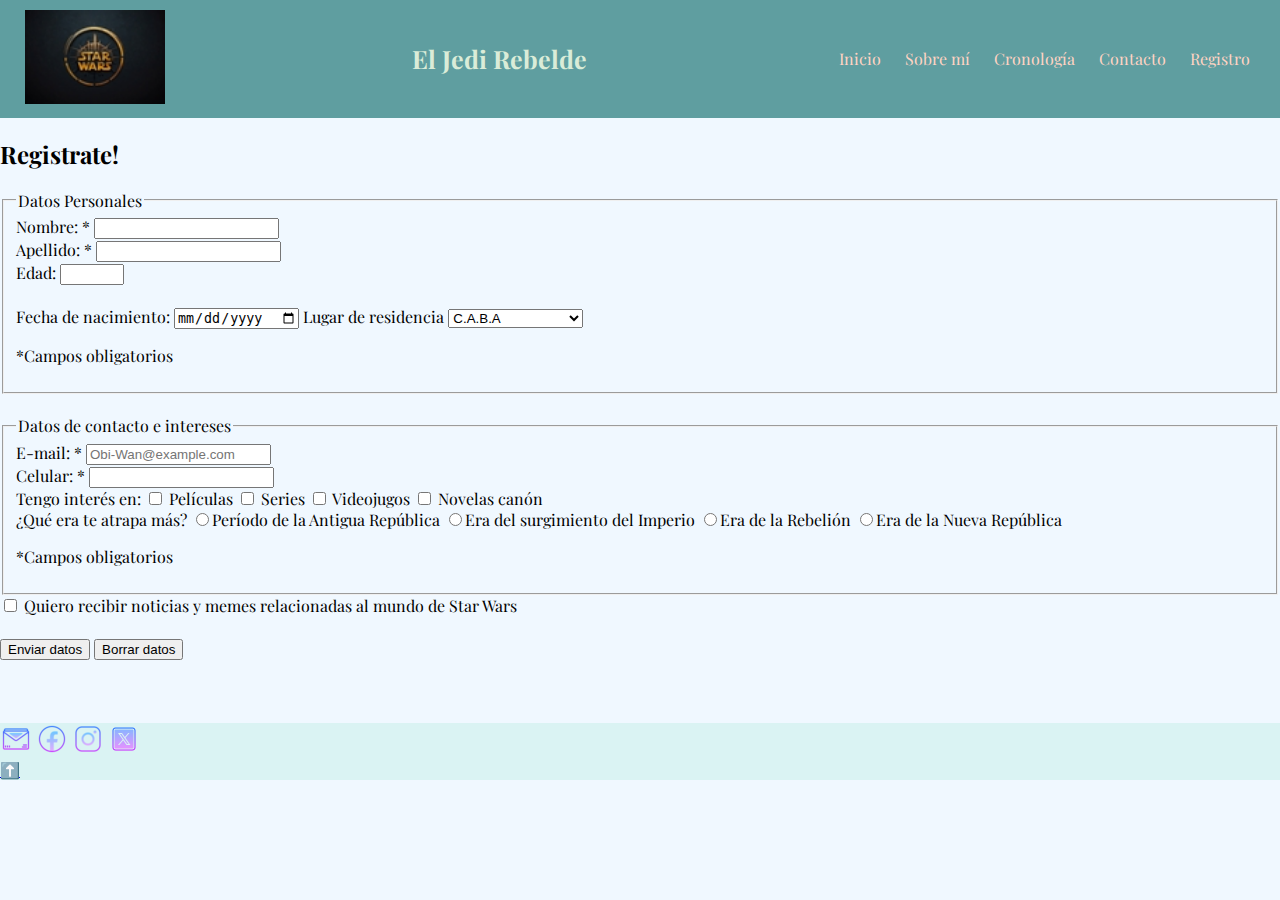
==== registro.html @ 9445a4fa "2dotrabajo" ====
<!DOCTYPE html>
<html lang="es">
  <head>
    <meta charset="UTF-8" />
    <meta name="viewport" content="width=device-width, initial-scale=1.0" />
    <link rel="shortcut icon" href="img/logo.jpg" type="image/x-icon" />
    <link rel="preconnect" href="https://fonts.googleapis.com">
    <link rel="preconnect" href="https://fonts.gstatic.com" crossorigin>
    <link href="https://fonts.googleapis.com/css2?family=Lato:ital,wght@0,100;0,300;0,400;0,700;0,900;1,100;1,300;1,400;1,700;1,900&family=Playfair+Display:ital,wght@0,400..900;1,400..900&family=Sedan:ital@0;1&display=swap" rel="stylesheet">
    <link rel="stylesheet" href="CSS/styles.css">
    <title>El Jedi Rebelde</title>
  </head>
  <body>
    <header>
      <a id="arriba"><img src="img/logo.jpg" alt="logo" /></a>
      <h1>El Jedi Rebelde</h1>
      <nav>
        <ul>
          <li><a href="index.html">Inicio</a></li>
          <li><a href="sobre mí.html">Sobre mí</a></li>
          <li><a href="orden.html">Cronología</a></li>
          <li><a href="contacto.html">Contacto</a></li>
          <li><a href="registro.html">Registro</a></li>
        </ul>
      </nav>
    </header>
    <main>
      <section>
        <h2>Registrate!</h2>
        <form action="" method="">
          <fieldset>
            <legend>Datos Personales</legend>
            <label for="nom">Nombre: *</label>
            <input type="text" name="nom" id="nom" maxlength="30" required><br>
            <label for="ape">Apellido: *</label>
            <input type="text" name="ape" id="ape" maxlength="30" required><br>
            <label for="edad">Edad:</label>
            <input type="number" name="edad" id="edad" min="0" max="100">
            <br><br>
            <label for="fecnac">Fecha de nacimiento:</label>
            <input type="date" name="fecnac" id="fecnac">
            <label for="residencia">Lugar de residencia</label>
            <select name="residencia" id="">residencia
                <option value="1">C.A.B.A</option>
                <option value="2">Gran Buenos Aires</option>
                <option value="3">Interior del país</option>
            </select>
            <p>*Campos obligatorios</p>
          </fieldset>
          <br>
          <fieldset>
            <legend>Datos de contacto e intereses</legend>
            <label for="correo">E-mail: *</label>
            <input type="email" name="correo" id="correo" placeholder="Obi-Wan@example.com" required><br>
            <label for="tel">Celular: *</label>
            <input type="number" name="tel" id="tel" required>
            <br>
            <label for="intereses">Tengo interés en:</label>
            <input type="checkbox" name="intereses" value="1"> Películas
            <input type="checkbox" name="intereses" value="2"> Series
            <input type="checkbox" name="intereses" value="3"> Videojugos
            <input type="checkbox" name="intereses" value="4"> Novelas canón
            <br>
            <label for="rb">¿Qué era te atrapa más?</label>
            <input type="radio" name="rb" value="1">Período de la Antigua República
            <input type="radio" name="rb" value="2">Era del surgimiento del Imperio
            <input type="radio" name="rb" value="3">Era de la Rebelión
            <input type="radio" name="rb" value="4">Era de la Nueva República
            <br>
            <p>*Campos obligatorios</p>
          </fieldset>
          <input type="checkbox" name="condiciones" id="condiciones"> Quiero recibir noticias y memes relacionadas al mundo de Star Wars
          <br><br>
          <input type="submit" value="Enviar datos">
          <input type="reset" value="Borrar datos">
        </form>
      </section>
    </main>
    <br><br><br>
    <footer>
      <a href="mailto:jedirebelde@gmail.com" target="_blank"
        ><img src="img/sobre.png" alt="logo email"
      /></a>
      <a href="https://www.facebook.com" target="_blank"
        ><img src="img/face.png" alt="logo face"
      /></a>
      <a href="https://www.instagram.com" target="_blank"
        ><img src="img/insta.png" alt="logo insta"
      /></a>
      <a href="https://www.twitter.com" target="_blank"
        ><img src="img/x.png" alt="logo X"
      /></a>
      <br />
      <a href="#arriba">⬆️</a>
    </footer>
  </body>
</html>
---- CSS/styles.css ----
body {
    margin: 0px;
    padding: 0px;
}

html {
    background-color: aliceblue;
    font-family: "Playfair Display";
    font-weight: 400;
    font-style: normal;
}
header {
    display: flex;
    justify-content: space-between;
    align-items: center;
    background-color: cadetblue;
    color: rgb(218, 236, 216);
    padding: 10px;
}

header img {
    width: 140px;
    margin: 0px 15px;
}

h1 {
    font-size: 25px;
}

nav {
    color: blanchedalmond;
    text-align: center;
    grid-area: menú;
}

nav ul {
    list-style: none;
    padding: 10px;
    margin: 0px; 
}

nav ul li {
    display: inline-block;
}

nav li a {
    color: rgb(255, 212, 196);
    padding: 10px;
    text-decoration: none;
    display: block;
}

nav li a:hover {
    background-color: rgb(0, 140, 255);
    animation: 0.5s infinite boton-menu;
}

@keyframes boton-menu {
    0% { transform: scaleX(1.0);}
    50% { transform: scaleX(1.2);}
    100% { transform: scaleX(1.0);}
}

footer {
    background-color: rgb(218, 243, 243);
}
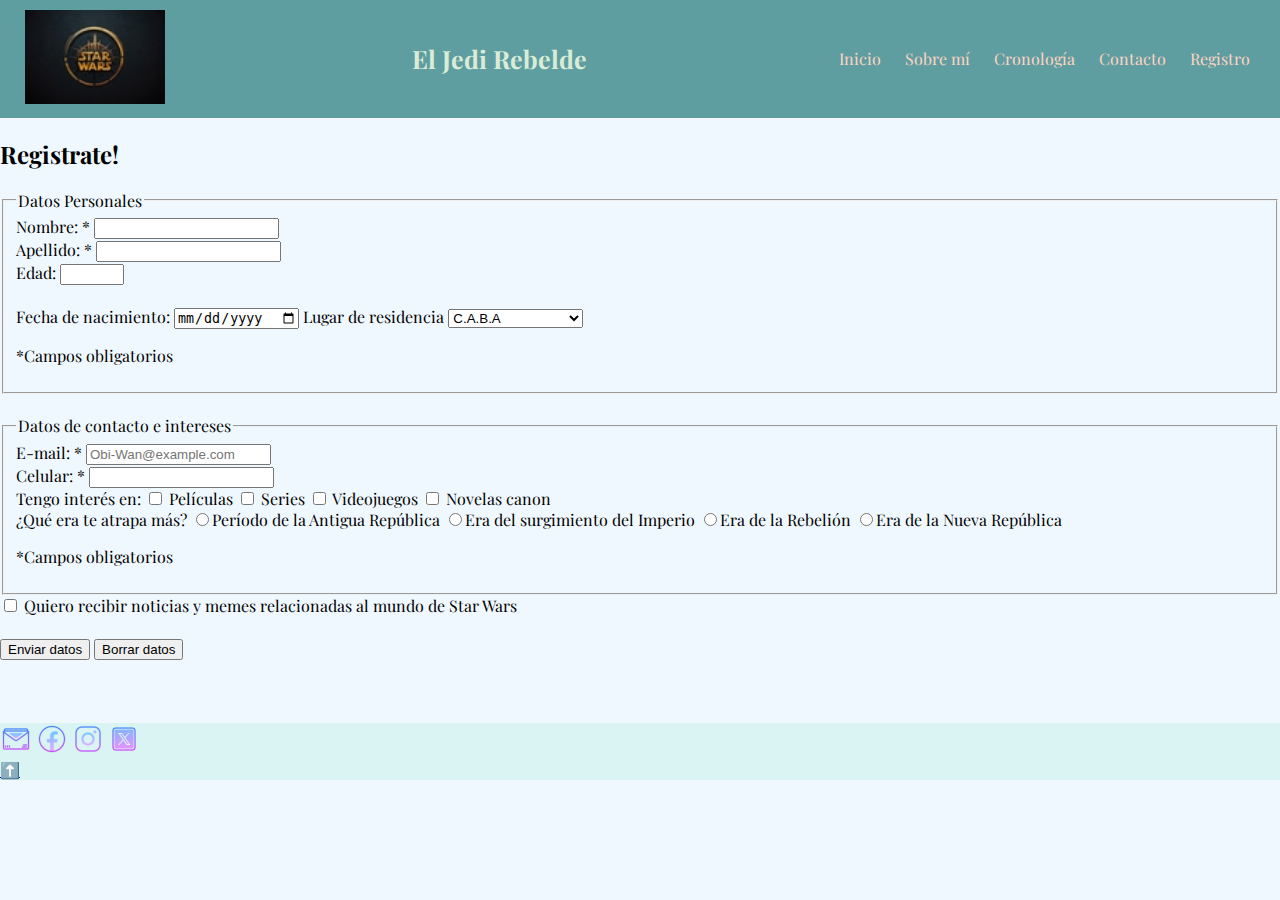
==== commit dc9d8c33: "cambios" ====
--- a/registro.html
+++ b/registro.html
@@ -58,8 +58,8 @@
             <label for="intereses">Tengo interés en:</label>
             <input type="checkbox" name="intereses" value="1"> Películas
             <input type="checkbox" name="intereses" value="2"> Series
-            <input type="checkbox" name="intereses" value="3"> Videojugos
-            <input type="checkbox" name="intereses" value="4"> Novelas canón
+            <input type="checkbox" name="intereses" value="3"> Videojuegos
+            <input type="checkbox" name="intereses" value="4"> Novelas canon
             <br>
             <label for="rb">¿Qué era te atrapa más?</label>
             <input type="radio" name="rb" value="1">Período de la Antigua República
